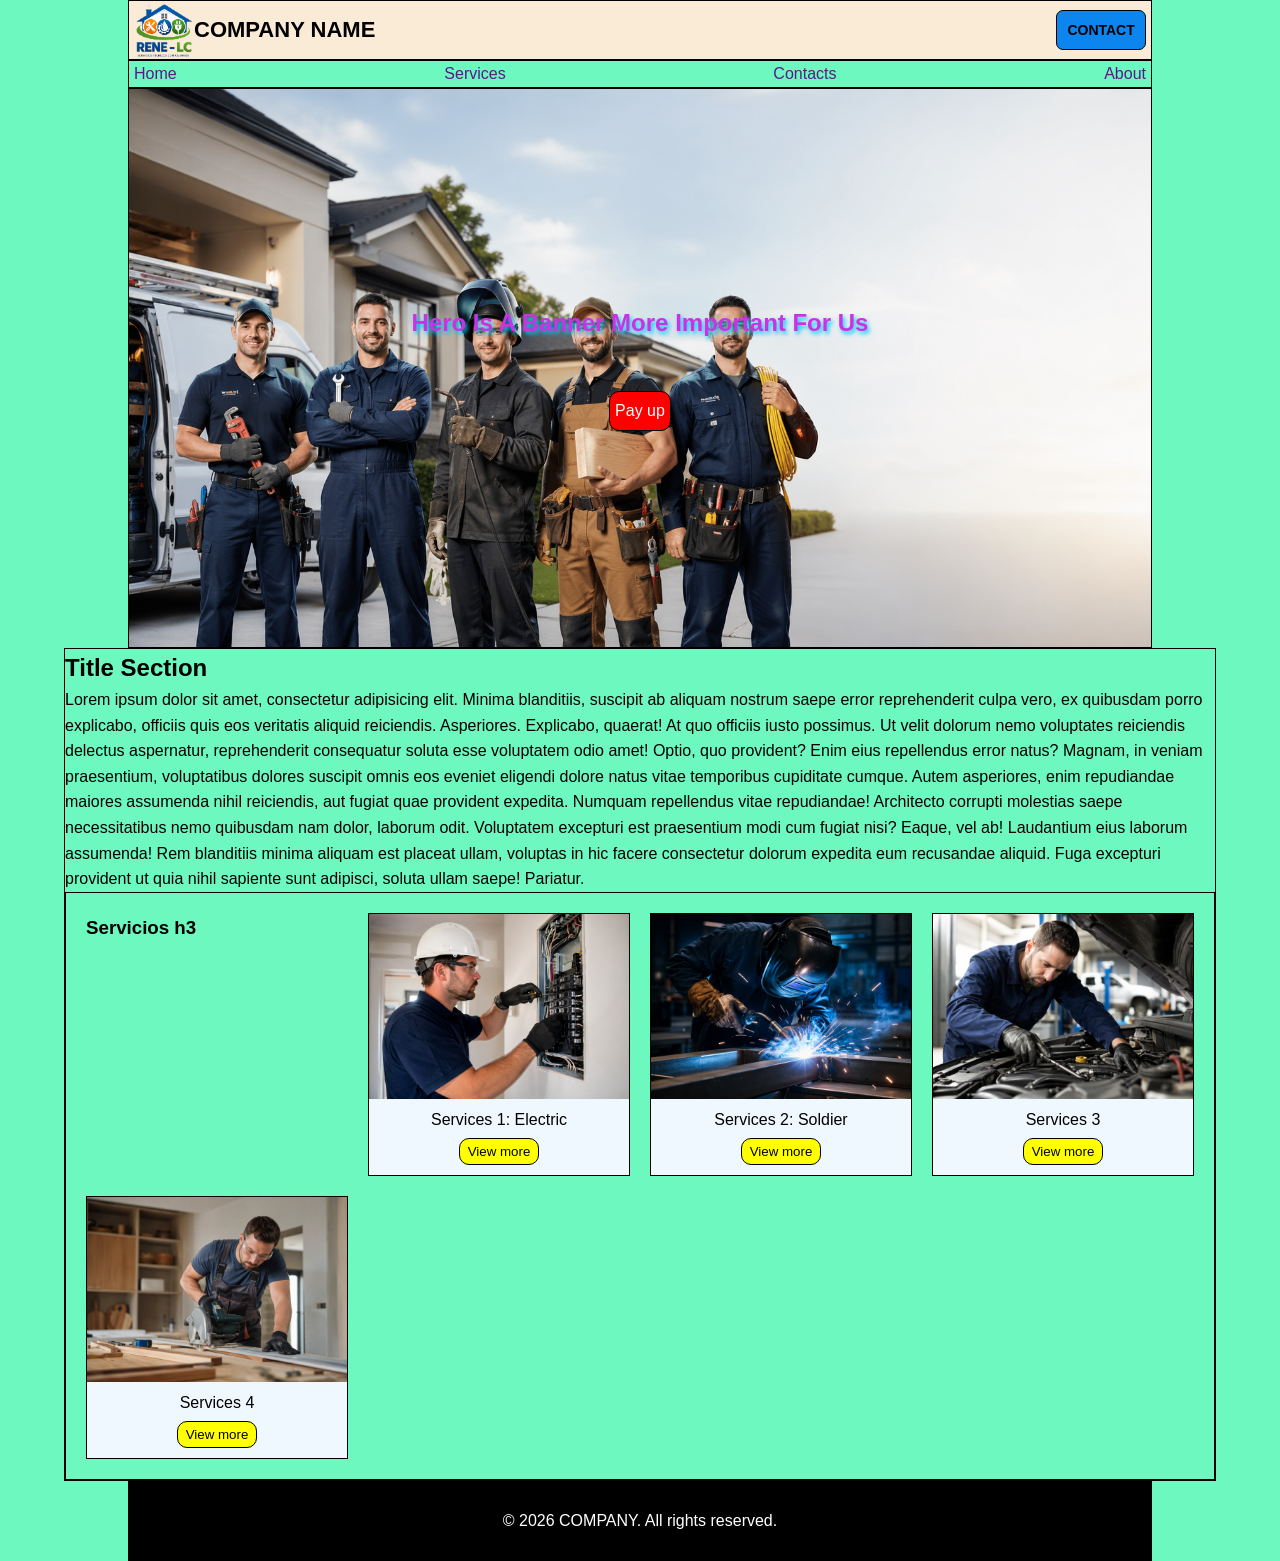
==== index.html @ 20012c2a "index for github pages root" ====
<!DOCTYPE html>
<html lang="es">
<head>
    <meta charset="UTF-8">
    <meta name="viewport" content="width=device-width, initial-scale=1.0">
    <title>Wireframe</title>
    <link rel="stylesheet" href="../css/style.css">
</head>
<body>
    <header class="header">
        <div class="logo-header">
            <img src="../img/logo-color.png" alt="" class="logo">
            <p class="company">COMPANY NAME</p>
        </div>
        <button class="info-btn-header">Contact</button>
    </header>
    <nav class="menu">
        <ul>
            <li><a href="" class="home-item">Home</a></li>
            <li><a href="" class="services-item">Services</a></li>
            <li><a href="" class="contacts-item">Contacts</a></li>
            <li><a href="" class="about-item">About</a></li>
        </ul>
    </nav>
    <section class="banner">
        <h1>Hero is a banner more important for us</h1>
        <button class="pay-btn-banner">Pay up</button>
    </section>
    <main>
        <section class="content">
            <h2 class="titlle-content">Title Section</h2>
            <p class="paragraph-content">Lorem ipsum dolor sit amet, consectetur adipisicing elit. Minima blanditiis, suscipit ab aliquam nostrum saepe error reprehenderit culpa vero, ex quibusdam porro explicabo, officiis quis eos veritatis aliquid reiciendis. Asperiores.
            Explicabo, quaerat! At quo officiis iusto possimus. Ut velit dolorum nemo voluptates reiciendis delectus aspernatur, reprehenderit consequatur soluta esse voluptatem odio amet! Optio, quo provident? Enim eius repellendus error natus?
            Magnam, in veniam praesentium, voluptatibus dolores suscipit omnis eos eveniet eligendi dolore natus vitae temporibus cupiditate cumque. Autem asperiores, enim repudiandae maiores assumenda nihil reiciendis, aut fugiat quae provident expedita.
            Numquam repellendus vitae repudiandae! Architecto corrupti molestias saepe necessitatibus nemo quibusdam nam dolor, laborum odit. Voluptatem excepturi est praesentium modi cum fugiat nisi? Eaque, vel ab! Laudantium eius laborum assumenda!
            Rem blanditiis minima aliquam est placeat ullam, voluptas in hic facere consectetur dolorum expedita eum recusandae aliquid. Fuga excepturi provident ut quia nihil sapiente sunt adipisci, soluta ullam saepe! Pariatur.</p>
            <div class="wrapper-gallery">
                <h3 class="titlle-articles">Servicios h3</h3>
                <article class="box-gallery">
                    <figure class="box-img">
                        <img src="../img/electric.png" alt="image of service">
                        <figcaption>Services 1: Electric</figcaption>
                    </figure>
                    <button class="btn-gallery">View more</button>
                </article>
                <article class="box-gallery">
                    <figure class="box-img">
                        <img src="../img/soldier.png" alt="image of service">
                        <figcaption>Services 2: Soldier</figcaption>
                    </figure>
                    <button class="btn-gallery">View more</button>
                </article>
                <article class="box-gallery">
                    <figure class="box-img">
                        <img src="../img/mecanic.png" alt="image of service">
                        <figcaption>Services 3</figcaption>
                    </figure>
                    <button class="btn-gallery">View more</button>
                </article>
                <article class="box-gallery">
                    <figure class="box-img">
                        <img src="../img/carpinter.png" alt="image of service">
                        <figcaption>Services 4</figcaption>
                    </figure>
                    <button class="btn-gallery">View more</button>
                </article>
                
            </div>
        </section>
    </main>
    <footer>
        <p>&copy; 2026 COMPANY. All rights reserved.</p>
    </footer>
    
</body>
</html>
---- css/style.css ----
*{
    margin: 0px;
    padding: 0px;
    box-sizing: border-box;
}
/*html{} es :root{}*/
:root{
    --color-primary: #6cf8be;
    --color-secondary: #0c85ef;
    --color-btn: yellow;
    --width-content: 80%;
    --width-media: 90%;
    scroll-behavior: smooth;
    font-size: 16px;
    height: 100%;

    background-color: beige;
}
body{
    font-family: Verdana, Geneva, Tahoma, sans-serif;
    line-height: 1.6;
    width: 100%;
    min-height: 100vh;
    background-color: var(--color-primary);
    display: flex;
    flex-direction: column;
    align-items: center;
}
.header{
    width: var(--width-content);
    height: 60px;
    display: flex;
    justify-content: space-between;
    border: solid 1px black;
    background-color: antiquewhite;
    align-items: center;
}
.logo-header{
    display: flex;
    align-items: center;
    margin-left: 5px;
}
.logo{
    height: 60px;
    width: 60px;
}
.header .logo-header p{
    font-size: 22px;
    font-weight: bold;
}
.info-btn-header{
    width: auto;
    height: 40px;
    padding: 1%;
    margin-right: 5px;
    border: solid 1px black;
    background-color: var(--color-secondary);
    border-radius: 7px;
    font-size: 14px;
    text-transform: uppercase;
    font-weight: bold;
}
nav{
    width: var(--width-content);
    border: solid 1px black;
    padding: 0 5px;
}
nav ul{
    display: flex;
    justify-content: space-between;
}
nav ul li{
    list-style-type: none;
}
nav ul li a{
    text-decoration: none;
}
.banner{
    width: var(--width-content);
    height: 35em;
    border: solid 1px black;
    background-image: url("../img/banner-right.png");
    background-size: cover;
    background-position: center;
    background-repeat: no-repeat;
    display: flex;
    flex-direction: column;
    justify-content: center;
    align-items: center;
}
h1{
    text-align: center;
    color: #cb32e3;
    text-transform: capitalize;
    text-shadow: 2px 3px 4px rgb(0, 200, 255);
}
.pay-btn-banner{
    width: fit-content;
    height: 40px;
    padding: 5px;
    font-size: 16px;
    background-color: red;
    border: solid 1px black;
    border-radius: 10px;
    color: #fff;
    margin-top: 3em;
}
main{
    width: var(--width-media);
    border: solid 1px black;
}
.wrapper-gallery{
    display: grid;
    grid-template-columns: repeat(auto-fit, minmax(250px, 1fr));
    gap: 20px;
    border: solid 1px black;
    padding: 20px;
}
.box-gallery{
    border: solid 1px black;
    text-align: center;
    background-color: aliceblue;
}
.box-img img{
    width: 100%;
    height: auto;
    object-fit: cover;
}
.btn-gallery{
    background-color: var(--color-btn);
    border: solid 1px black;
    border-radius: 10px;
    width: fit-content;
    padding: 5px 8px;
    margin: 5px 0 10px 0;

}
footer{
    width: var(--width-content);
    height: 80px;
    background-color: black;
    color: #fff;
    display: flex;
    justify-content: center;
    align-items: center;
}
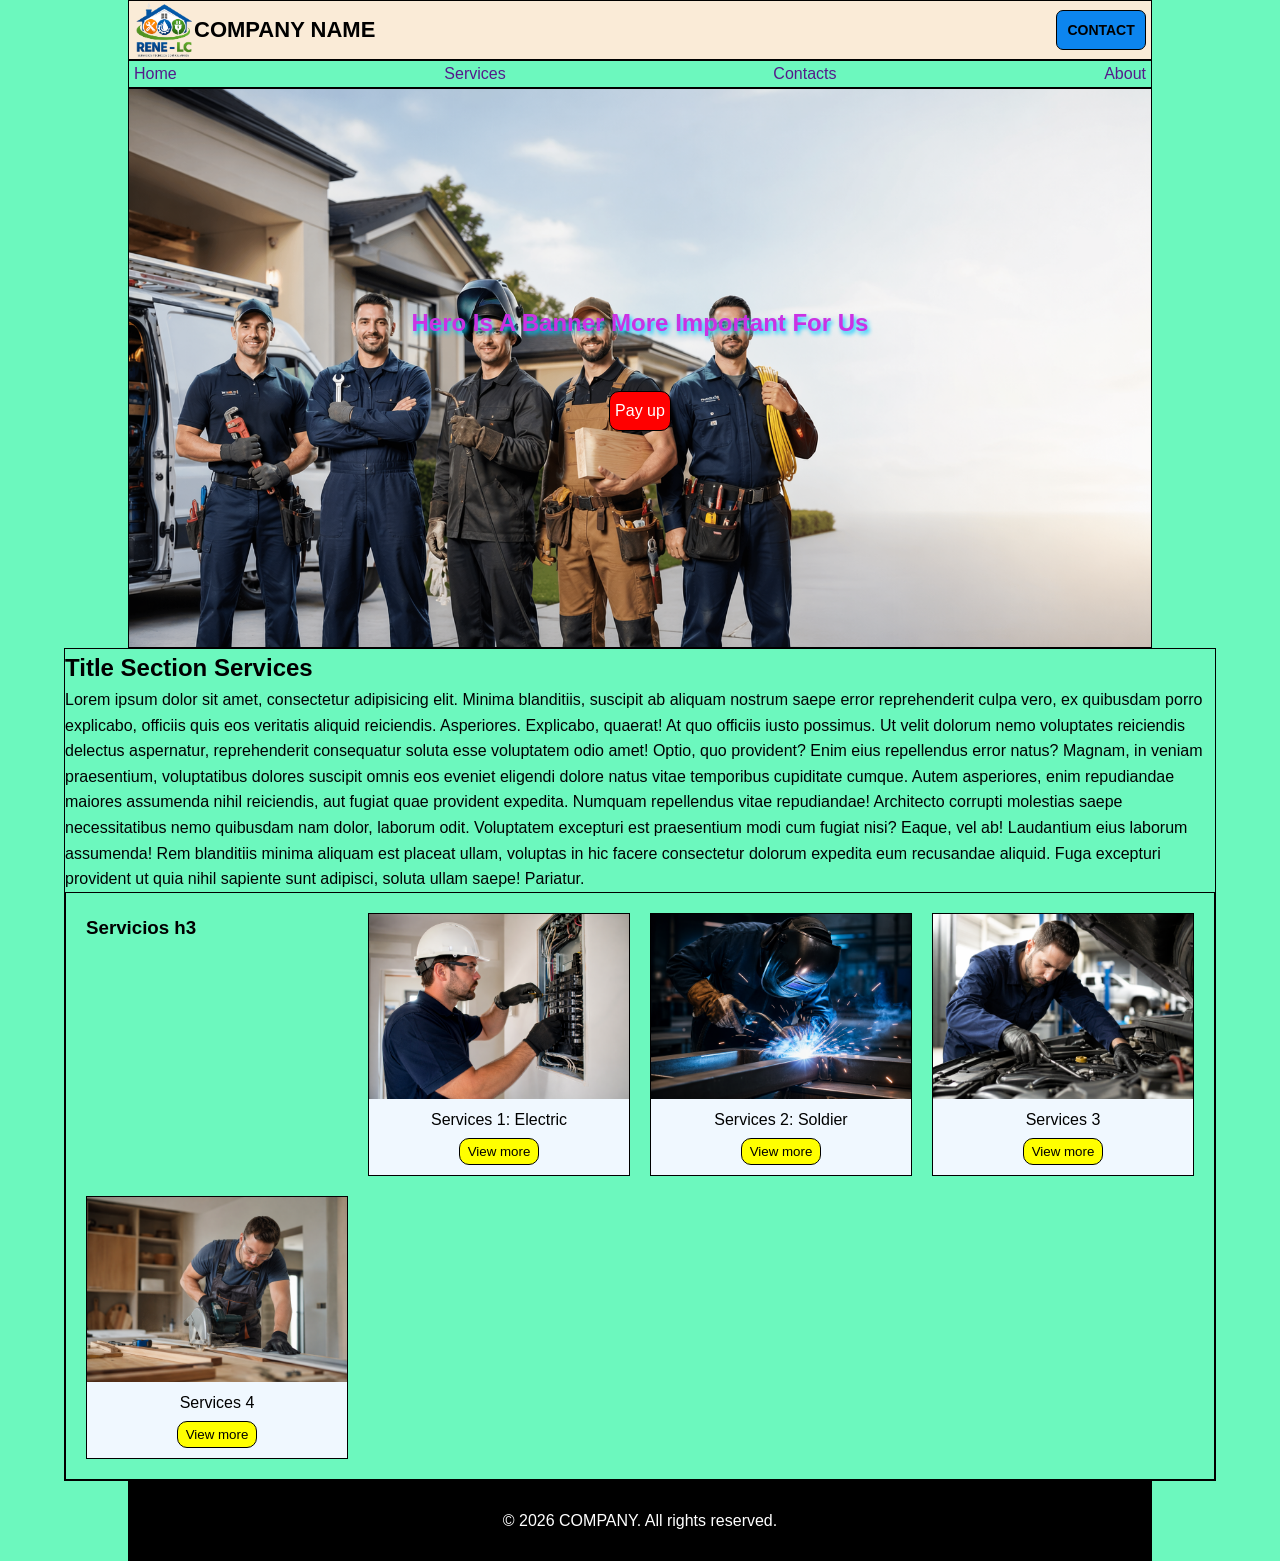
==== commit ddf87129: "ok terminado" ====
--- a/index.html
+++ b/index.html
@@ -28,7 +28,7 @@
     </section>
     <main>
         <section class="content">
-            <h2 class="titlle-content">Title Section</h2>
+            <h2 class="titlle-content">Title Section Services</h2>
             <p class="paragraph-content">Lorem ipsum dolor sit amet, consectetur adipisicing elit. Minima blanditiis, suscipit ab aliquam nostrum saepe error reprehenderit culpa vero, ex quibusdam porro explicabo, officiis quis eos veritatis aliquid reiciendis. Asperiores.
             Explicabo, quaerat! At quo officiis iusto possimus. Ut velit dolorum nemo voluptates reiciendis delectus aspernatur, reprehenderit consequatur soluta esse voluptatem odio amet! Optio, quo provident? Enim eius repellendus error natus?
             Magnam, in veniam praesentium, voluptatibus dolores suscipit omnis eos eveniet eligendi dolore natus vitae temporibus cupiditate cumque. Autem asperiores, enim repudiandae maiores assumenda nihil reiciendis, aut fugiat quae provident expedita.
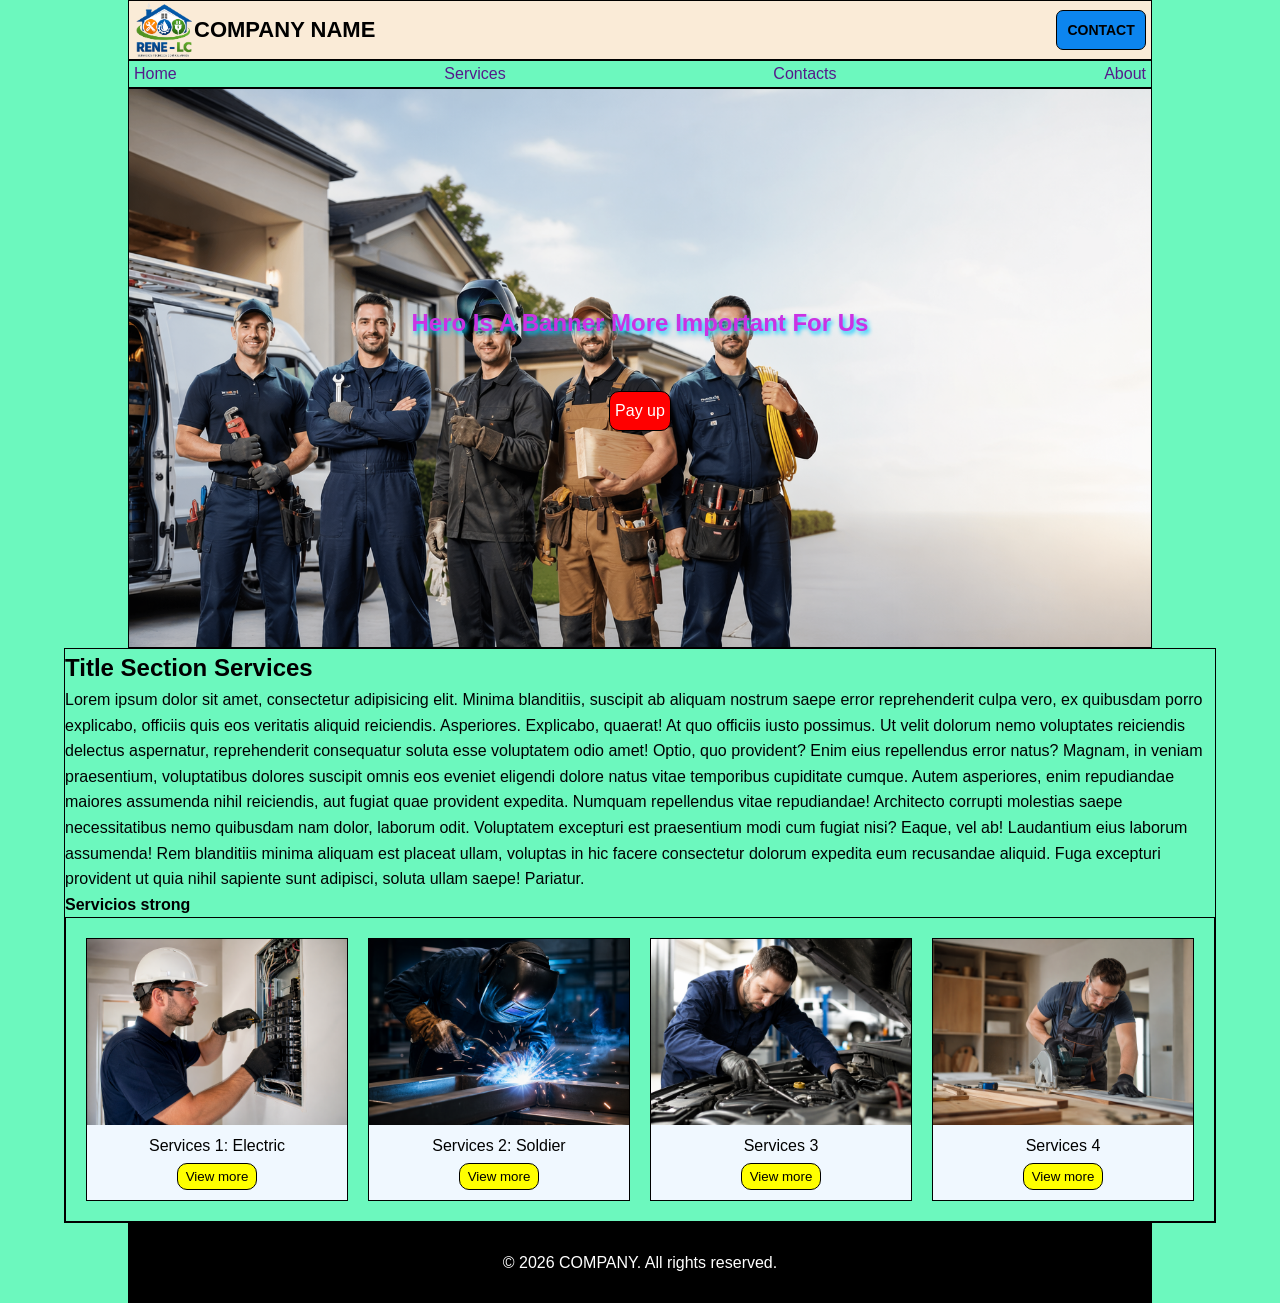
==== commit f190b30b: "final commit con index en root" ====
--- a/index.html
+++ b/index.html
@@ -4,12 +4,12 @@
     <meta charset="UTF-8">
     <meta name="viewport" content="width=device-width, initial-scale=1.0">
     <title>Wireframe</title>
-    <link rel="stylesheet" href="../css/style.css">
+    <link rel="stylesheet" href="css/style.css">
 </head>
 <body>
     <header class="header">
         <div class="logo-header">
-            <img src="../img/logo-color.png" alt="" class="logo">
+            <img src="img/logo-color.png" alt="" class="logo">
             <p class="company">COMPANY NAME</p>
         </div>
         <button class="info-btn-header">Contact</button>
@@ -34,32 +34,32 @@
             Magnam, in veniam praesentium, voluptatibus dolores suscipit omnis eos eveniet eligendi dolore natus vitae temporibus cupiditate cumque. Autem asperiores, enim repudiandae maiores assumenda nihil reiciendis, aut fugiat quae provident expedita.
             Numquam repellendus vitae repudiandae! Architecto corrupti molestias saepe necessitatibus nemo quibusdam nam dolor, laborum odit. Voluptatem excepturi est praesentium modi cum fugiat nisi? Eaque, vel ab! Laudantium eius laborum assumenda!
             Rem blanditiis minima aliquam est placeat ullam, voluptas in hic facere consectetur dolorum expedita eum recusandae aliquid. Fuga excepturi provident ut quia nihil sapiente sunt adipisci, soluta ullam saepe! Pariatur.</p>
+            <strong>Servicios strong</strong>
             <div class="wrapper-gallery">
-                <h3 class="titlle-articles">Servicios h3</h3>
                 <article class="box-gallery">
                     <figure class="box-img">
-                        <img src="../img/electric.png" alt="image of service">
+                        <img src="img/electric.png" alt="image of service">
                         <figcaption>Services 1: Electric</figcaption>
                     </figure>
                     <button class="btn-gallery">View more</button>
                 </article>
                 <article class="box-gallery">
                     <figure class="box-img">
-                        <img src="../img/soldier.png" alt="image of service">
+                        <img src="img/soldier.png" alt="image of service">
                         <figcaption>Services 2: Soldier</figcaption>
                     </figure>
                     <button class="btn-gallery">View more</button>
                 </article>
                 <article class="box-gallery">
                     <figure class="box-img">
-                        <img src="../img/mecanic.png" alt="image of service">
+                        <img src="img/mecanic.png" alt="image of service">
                         <figcaption>Services 3</figcaption>
                     </figure>
                     <button class="btn-gallery">View more</button>
                 </article>
                 <article class="box-gallery">
                     <figure class="box-img">
-                        <img src="../img/carpinter.png" alt="image of service">
+                        <img src="img/carpinter.png" alt="image of service">
                         <figcaption>Services 4</figcaption>
                     </figure>
                     <button class="btn-gallery">View more</button>
